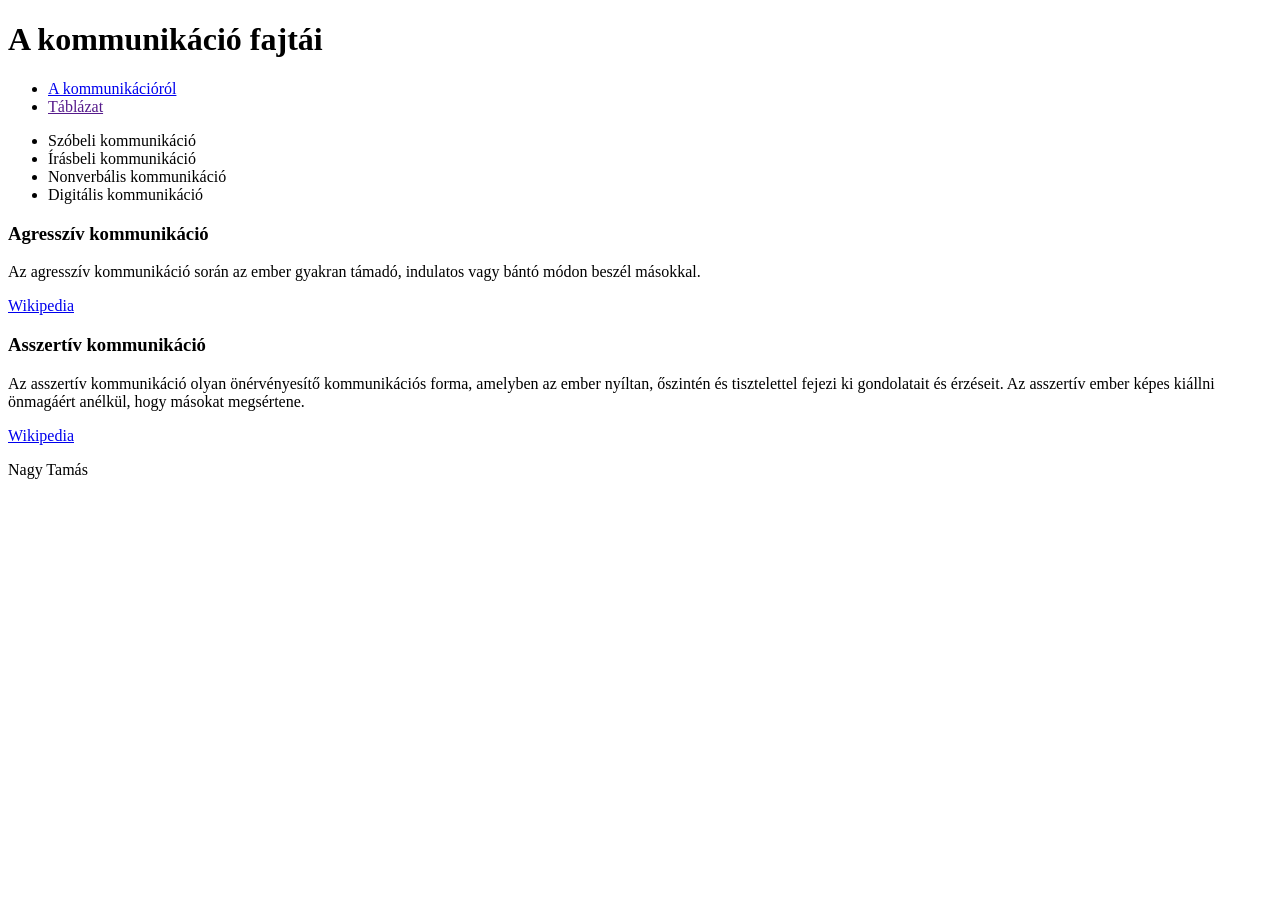
==== tablazat.html @ 096c649c "38" ====
<!DOCTYPE html>
<html lang="en">
<head>
    <meta charset="UTF-8">
    <meta name="viewport" content="width=device-width, initial-scale=1.0">
    <meta name="description" content="kommunikáció">
    <meta name="keywords" content="agresszív, passzív, kommunikáció">
    <title>Nagy Tamás</title>
    <link rel="stylesheet" href="">
</head>
<body>
    <main>
        <header>
            <h1>A kommunikáció fajtái</h1>
        </header>
        <nav>
            <ul>
                <li><a href="index.html">A kommunikációról</a></li>
                <li><a href="">Táblázat</a></li>
            </ul>
        </nav>
        <article>
            
            <ul>
                <li>Szóbeli kommunikáció</li>
                <li>Írásbeli kommunikáció</li>
                <li>Nonverbális kommunikáció</li>
                <li>Digitális kommunikáció</li>
            </ul>

        </article>
        <aside>
            <div>
            <h3>Agresszív kommunikáció</h3>
            <p>
                Az agresszív kommunikáció során az ember gyakran támadó, indulatos vagy bántó módon beszél másokkal.
            </p>
            <a href="https://hu.wikipedia.org/wiki/Agresszi%C3%B3">Wikipedia</a>
            </div>
            <div>
            <h3>Asszertív kommunikáció</h3>
            <p>
                Az asszertív kommunikáció olyan önérvényesítő kommunikációs forma, amelyben az ember nyíltan, őszintén és tisztelettel fejezi ki gondolatait és érzéseit. Az asszertív ember képes kiállni önmagáért anélkül, hogy másokat megsértene.
            </p>
            <a href="https://hu.wikipedia.org/wiki/Asszertivit%C3%A1s">Wikipedia</a>
            </div>
        </aside>
        <footer>
            <p>Nagy Tamás</p>
        </footer>
    </main>
    
</body>
</html>
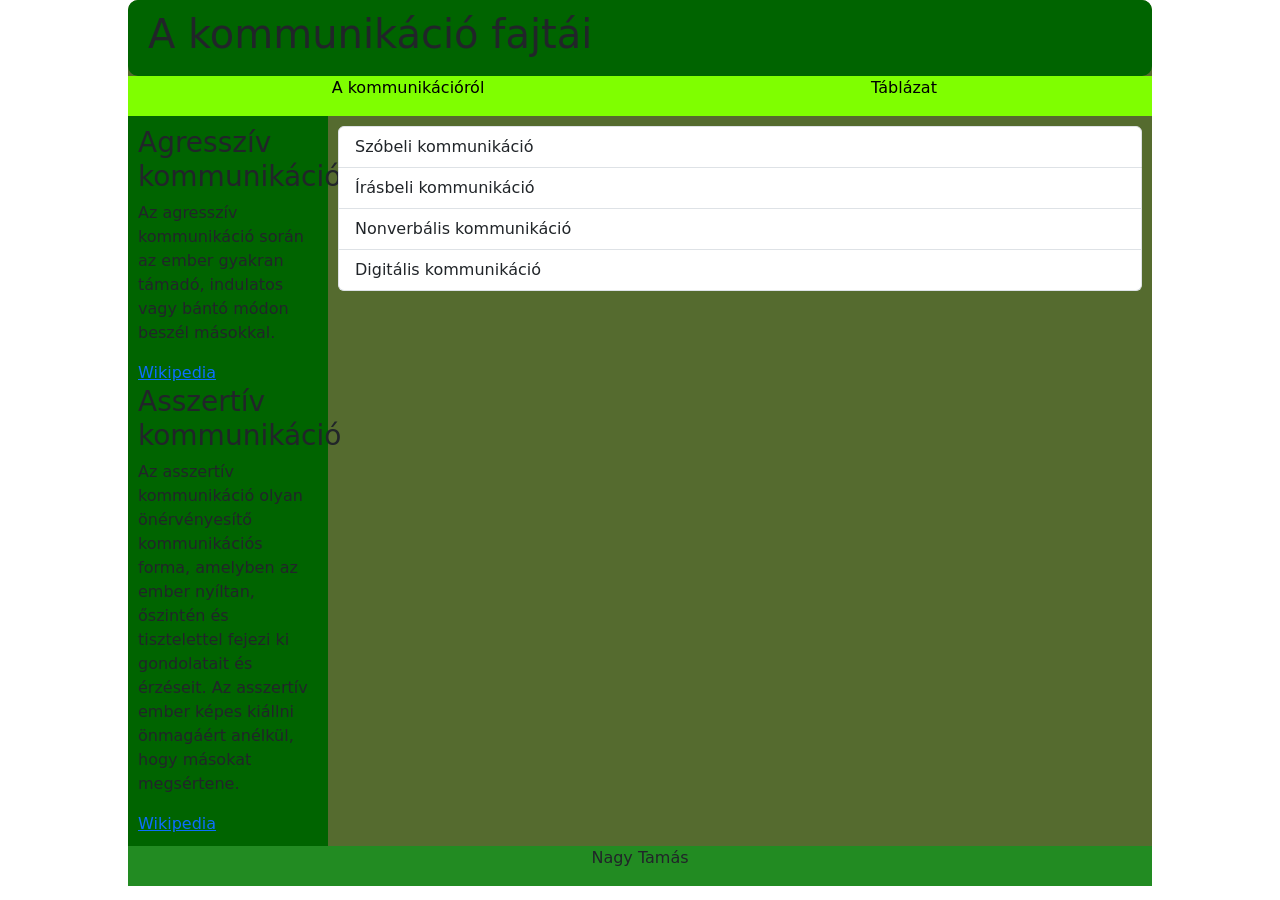
==== commit 73547abd: "bootstrap_kesz" ====
--- a/tablazat.html
+++ b/tablazat.html
@@ -6,7 +6,10 @@
     <meta name="description" content="kommunikáció">
     <meta name="keywords" content="agresszív, passzív, kommunikáció">
     <title>Nagy Tamás</title>
-    <link rel="stylesheet" href="">
+    <link rel="stylesheet" href="style.css">
+    <link href="https://cdn.jsdelivr.net/npm/bootstrap@5.3.8/dist/css/bootstrap.min.css" rel="stylesheet">
+    <script src="https://cdn.jsdelivr.net/npm/bootstrap@5.3.8/dist/js/bootstrap.bundle.min.js"></script>
+    
 </head>
 <body>
     <main>
@@ -16,17 +19,16 @@
         <nav>
             <ul>
                 <li><a href="index.html">A kommunikációról</a></li>
-                <li><a href="">Táblázat</a></li>
+                <li><a href="tablazat.html">Táblázat</a></li>
             </ul>
         </nav>
         <article>
-            
-            <ul>
-                <li>Szóbeli kommunikáció</li>
-                <li>Írásbeli kommunikáció</li>
-                <li>Nonverbális kommunikáció</li>
-                <li>Digitális kommunikáció</li>
-            </ul>
+                <ul class="list-group">
+                    <li class="list-group-item">Szóbeli kommunikáció</li>
+                    <li class="list-group-item">Írásbeli kommunikáció</li>
+                    <li class="list-group-item">Nonverbális kommunikáció</li>
+                    <li class="list-group-item">Digitális kommunikáció</li>
+                </ul>
 
         </article>
         <aside>
--- a/style.css
+++ b/style.css
@@ -0,0 +1,118 @@
+*{
+    box-sizing: border-box;
+}
+
+
+body{
+    margin: auto;
+    background-color: bisque;
+    font-family: 'Lucida Sans', 'Lucida Sans Regular', 'Lucida Grande', 'Lucida Sans Unicode', Geneva, Verdana, sans-serif;
+    font-size: 12px;
+    text-align: justify;
+    padding: 0;
+    margin: 0;
+}
+
+main{
+    max-width: 1200px;
+    width: 80%;
+    margin: auto;
+    background-color: darkolivegreen;
+    display: grid;
+    border-radius: 10px;
+    grid-template-columns: 200px 1fr;
+    grid-template-areas:
+    "he he"
+    "na na"
+    "as ar"
+    "fo fo"
+    
+    
+    
+    ;
+}
+
+
+header{
+    background-color: darkgreen;
+    border-radius: 10px;
+    grid-area: he;
+    padding: 10px;
+}
+
+header h1{
+    margin-left: 10px;
+}
+
+nav{
+    grid-area: na;
+    background-color: chartreuse;
+    
+    
+}
+
+nav a{
+    text-decoration: none;
+    color: black;
+}
+
+nav ul{
+    display: grid;
+    grid-template-columns: 1fr 1fr;
+    list-style: none;
+}
+
+nav li{
+    text-align: center;
+}
+
+article{
+    padding: 10px;
+    grid-area: ar;
+    
+
+}
+
+#kepek{
+    display: grid;
+    grid-template-columns: 1fr 1fr 1fr;
+    gap: 5px;
+}
+
+img{
+    width: 100%;
+    padding: 5px;
+    border: 1px solid black;
+    border-radius: 10px;
+    gap: 10px;
+}
+
+aside{
+    padding: 10px;
+    grid-area: as;
+    background-color: darkgreen;
+
+}
+
+footer{
+    grid-area: fo;
+    text-align: center;
+    background-color: forestgreen;
+}
+
+
+@media screen and (max-width: 600px){
+    main{
+        display: grid;
+        grid-template-columns: 1fr;
+        grid-template-areas: none
+        "he"
+        "na"
+        "ar"
+        "as"
+        "fo"
+        
+        ;
+    }
+    
+}
